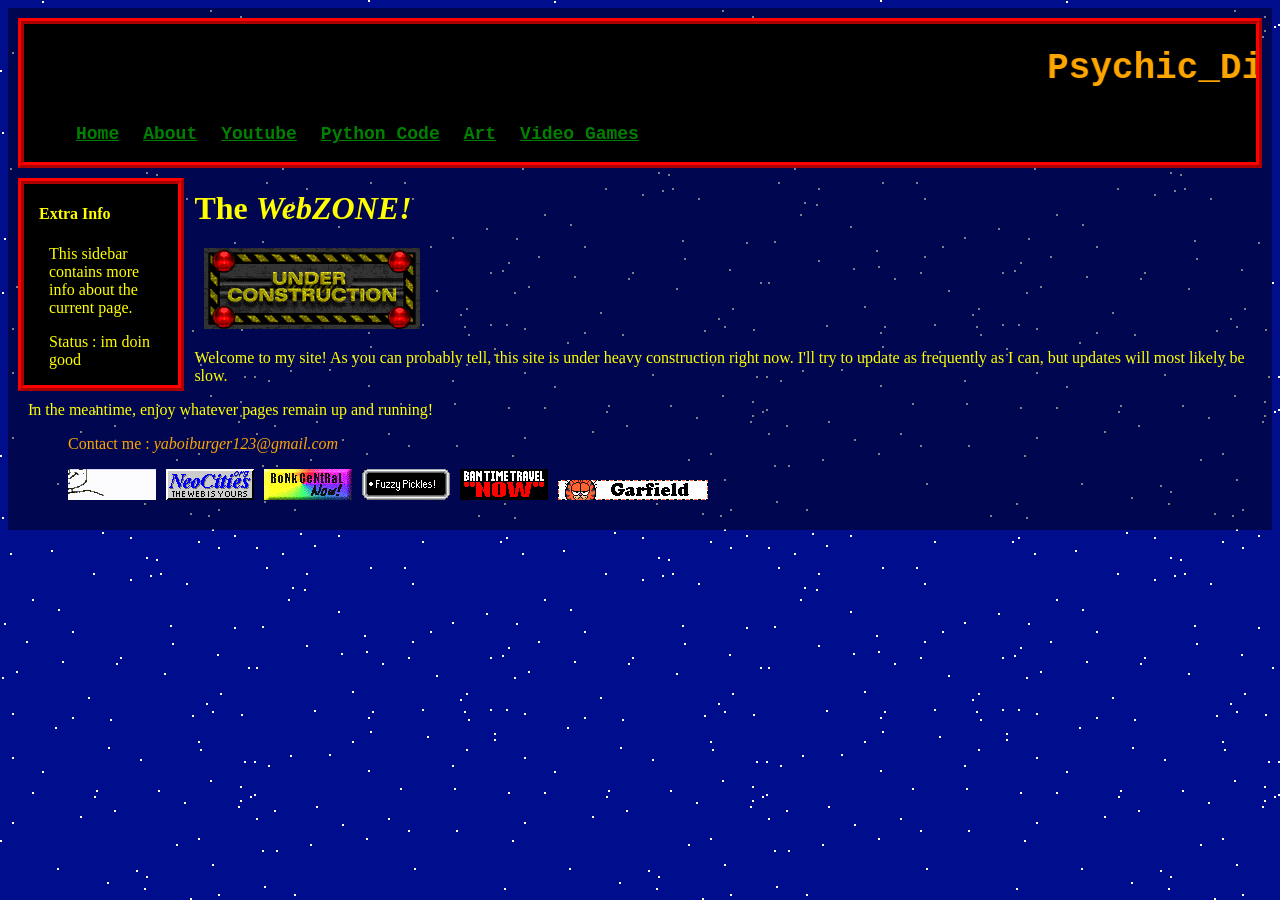
==== index.html @ 55a49c12 "add a bunch of shit from jonahs website." ====
<!DOCTYPE html>
<html>

  <head>
    <meta charset="UTF-8">
    <meta name="viewport" content="width=device-width, initial-scale=1.0">
    <title>Psychic_Digit's WebZONE!</title>
    <link href="_mainstyle.css" rel="stylesheet" type="text/css" media="all">
  </head>
  
  <body>
    <!-- WHY ARE YOU LOOKING AT MY CODE YOU WEIRDO???? -->
    <header>  
      <h1> <marquee scrollamount="15"> Psychic_Digit's <em>WebZONE!</em> </marquee> </h1>
      <nav>      
        <script type="text/javascript" src="js_ref/nav.js"></script>
      </nav>
    </header>
    
    <aside>
      <h4> Extra Info </h4>
      <p> This sidebar contains more info about the current page. </p>
      <p> Status : im doin good </p>
    </aside>
    
    <h1>The <em>WebZONE!</em></h1>
    <img src="Images/under_construction.gif">
    <p> Welcome to my site! As you can probably tell, this site is under heavy construction right now. I'll try to update as frequently as I can, but updates will most likely be slow.</p>
    <p>In the meantime, enjoy whatever pages remain up and running!</p>
  
    <footer>    
      <script type="text/javascript" src="js_ref/footer.js"></script>
    </footer>
    
  </body>  
</html>
---- _mainstyle.css ----
/* Html and Body stuff */
html {
background-image: url(Images/zmzsnow.PNG);
}
body {
  background-color: black;
  background-color: rgba(0, 0, 20, 0.5);
  color: yellow;
  font-family: Verdana;
  padding: 10px;
  min-height: 100%;
}
body p, body img {
  margin-left: 10px;
}



/* This is for the marquee header at the top of the site */
header {
  font-family : courier;
  font-size: 18px;
  color: orange;
  background-color: black;
  border-style: ridge;
  border-width: 6px;
  border-color: red;
}

/* This will be for the little sidebar thing on the left */
aside {
  background-color: black;
  width: 10%;
  padding-left: 15px;
  padding-right: 15px;
  margin-top: 10px;
  margin-right: 10px;
  margin-bottom: 10px;
  float: left;
}




/* This is for the navigation panel at the top of the site in the header */
nav ul {
  list-style-type: none;
  font-weight : bold;
}
nav ul li {
  text-decoration : none;
  display : inline;
  padding : 12px;  
}




/* This was added to stylize the tables on the gaming page, but it could be ok to let this work everywhere on the site */
th, td{
  border : 3px Ridge Orange;
  background-color : black;
}
aside{
  border : 6px Ridge red;
  background-color : black;
}
td ul li {
  display : inline;
}
/* This is to add square bullets to inline list items within table data */
td ul li:before {
  content: '\ffed';
  margin-right: 0.5em;
}




/* Footer */
footer p {
  color : orange; 
}




/* Link color changing depending on status of link*/
a:link {
  color: green;
}
a:visited {
  color: green;
}
a:hover {
  color: lime;
}
a:active {
  color: white;
}
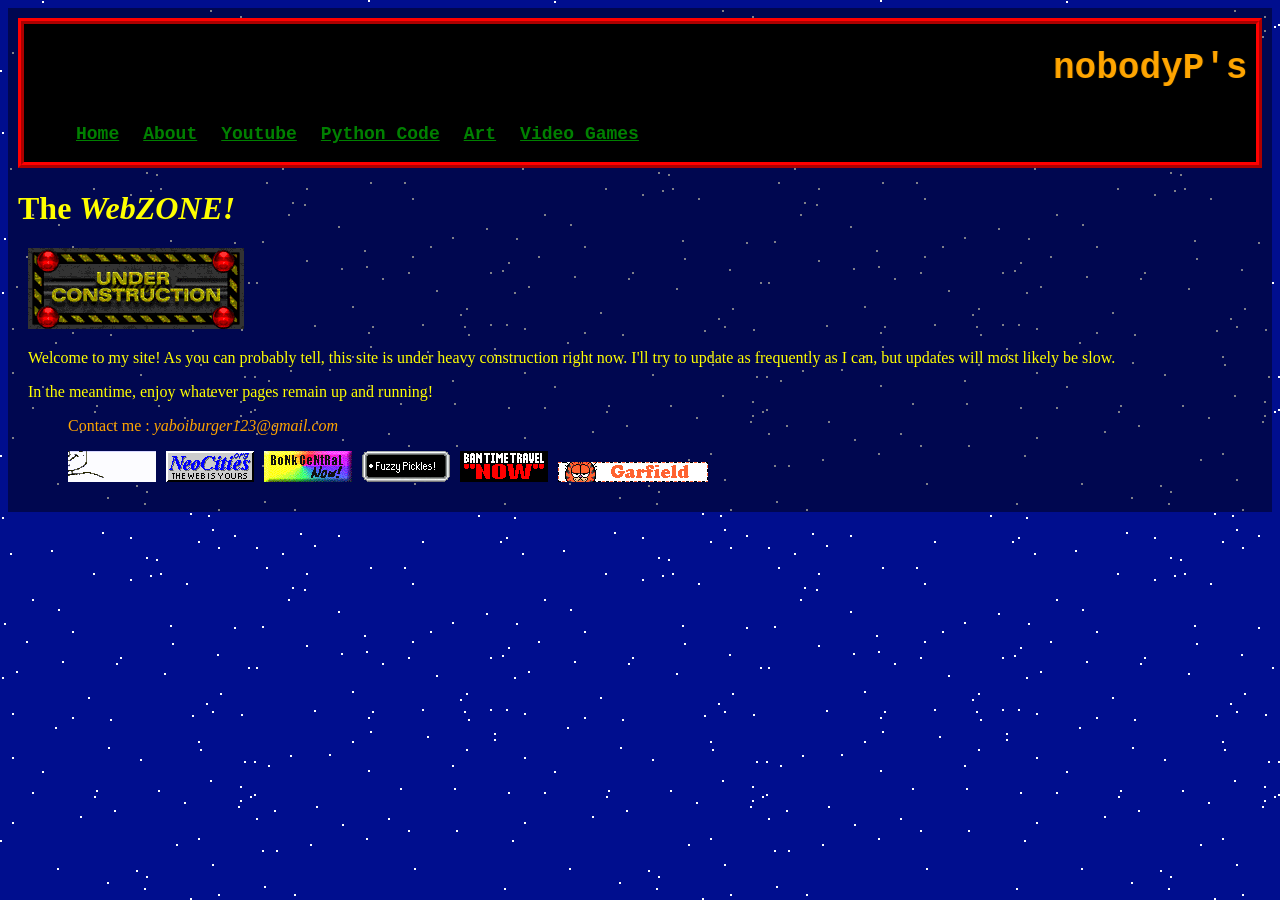
==== commit 1ddf1a41: "gsadgsda" ====
--- a/index.html
+++ b/index.html
@@ -11,17 +11,11 @@
   <body>
     <!-- WHY ARE YOU LOOKING AT MY CODE YOU WEIRDO???? -->
     <header>  
-      <h1> <marquee scrollamount="15"> Psychic_Digit's <em>WebZONE!</em> </marquee> </h1>
+      <h1> <marquee scrollamount="15"> nobodyP's <em>WebZONE!</em> </marquee> </h1>
       <nav>      
         <script type="text/javascript" src="js_ref/nav.js"></script>
       </nav>
     </header>
-    
-    <aside>
-      <h4> Extra Info </h4>
-      <p> This sidebar contains more info about the current page. </p>
-      <p> Status : im doin good </p>
-    </aside>
     
     <h1>The <em>WebZONE!</em></h1>
     <img src="Images/under_construction.gif">
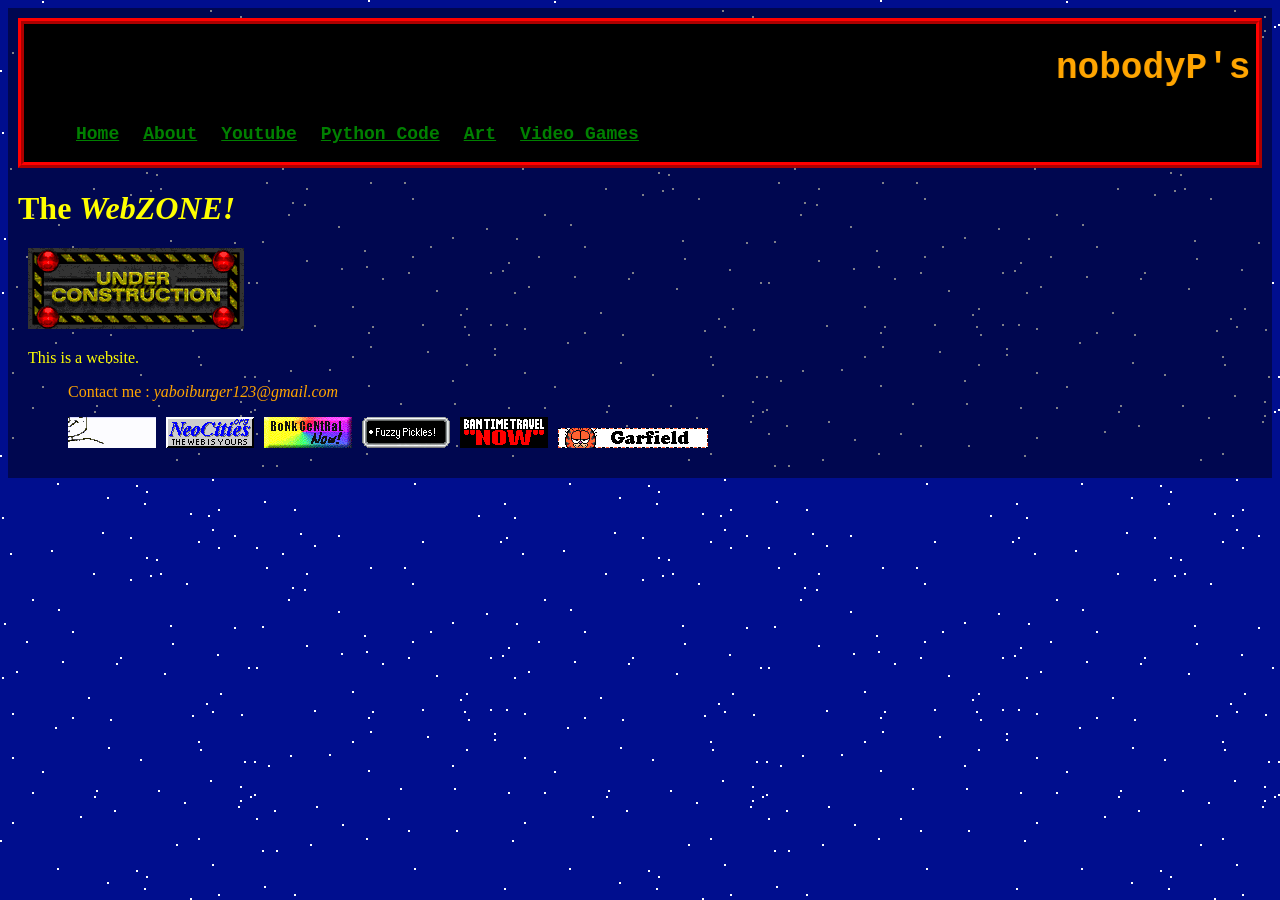
==== commit 8ed62d41: "Change title and update welcome message in index.html" ====
--- a/index.html
+++ b/index.html
@@ -4,7 +4,7 @@
   <head>
     <meta charset="UTF-8">
     <meta name="viewport" content="width=device-width, initial-scale=1.0">
-    <title>Psychic_Digit's WebZONE!</title>
+    <title>nobodyP's WebZONE!</title>
     <link href="_mainstyle.css" rel="stylesheet" type="text/css" media="all">
   </head>
   
@@ -19,8 +19,7 @@
     
     <h1>The <em>WebZONE!</em></h1>
     <img src="Images/under_construction.gif">
-    <p> Welcome to my site! As you can probably tell, this site is under heavy construction right now. I'll try to update as frequently as I can, but updates will most likely be slow.</p>
-    <p>In the meantime, enjoy whatever pages remain up and running!</p>
+    <p> This is a website.</p>
   
     <footer>    
       <script type="text/javascript" src="js_ref/footer.js"></script>
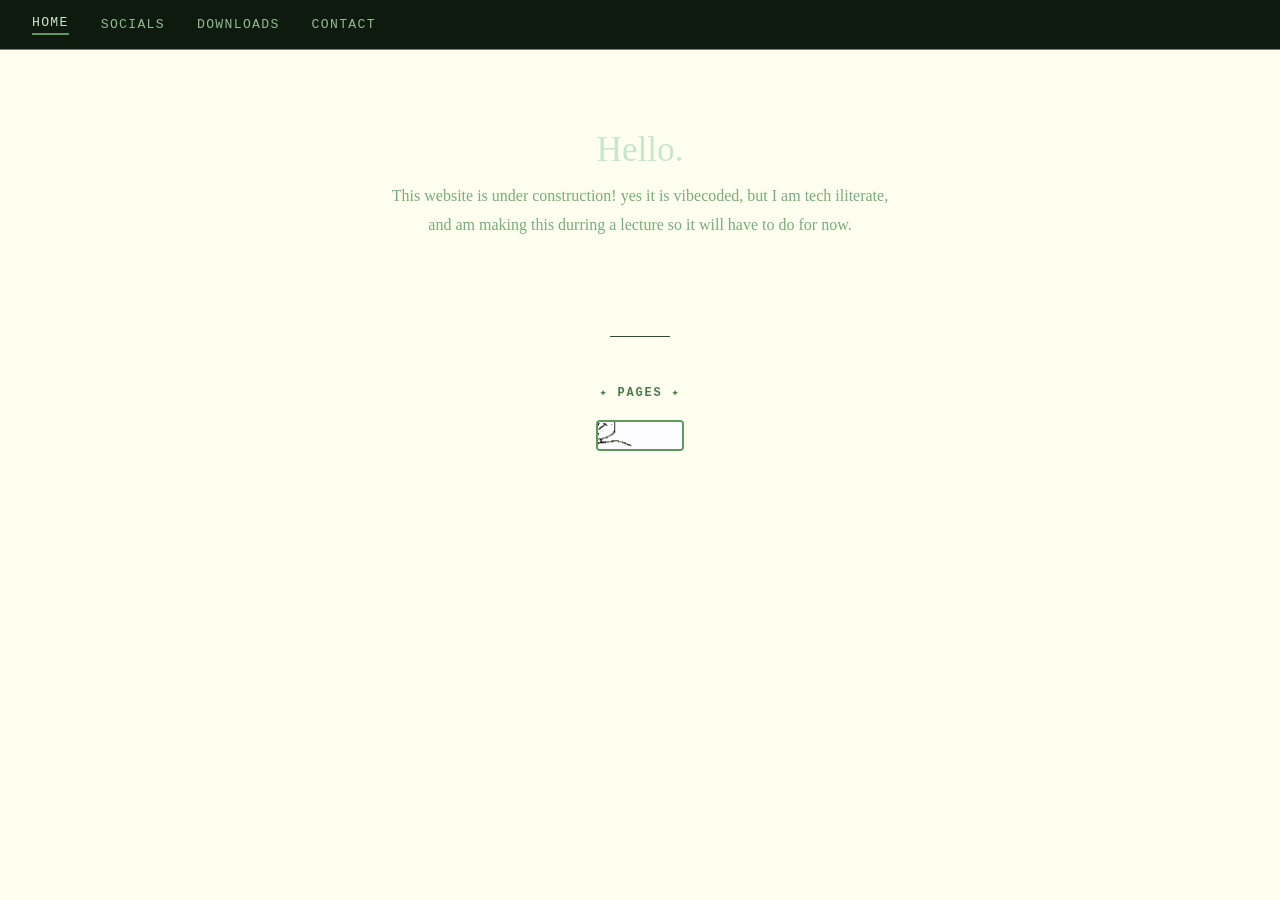
==== commit f08bdbe6: "destroy ai unless it is doing work for me..." ====
--- a/index.html
+++ b/index.html
@@ -1,30 +1,165 @@
 <!DOCTYPE html>
-<html>
+<html lang="en">
+<head>
+  <meta charset="UTF-8" />
+  <meta name="viewport" content="width=device-width, initial-scale=1.0" />
+  <title>My Site</title>
+  <style>
+    * { margin: 0; padding: 0; box-sizing: border-box; }
 
-  <head>
-    <meta charset="UTF-8">
-    <meta name="viewport" content="width=device-width, initial-scale=1.0">
-    <title>nobodyP's WebZONE!</title>
-    <link href="_mainstyle.css" rel="stylesheet" type="text/css" media="all">
-  </head>
-  
-  <body>
-    <!-- WHY ARE YOU LOOKING AT MY CODE YOU WEIRDO???? -->
-    <header>  
-      <h1> <marquee scrollamount="15"> nobodyP's <em>WebZONE!</em> </marquee> </h1>
-      <nav>      
-        <script type="text/javascript" src="js_ref/nav.js"></script>
-      </nav>
-    </header>
-    
-    <h1>The <em>WebZONE!</em></h1>
-    <img src="Images/under_construction.gif">
-    <p> This is a website.</p>
-  
-    <footer>    
-      <script type="text/javascript" src="js_ref/footer.js"></script>
-    </footer>
-    
-  </body>  
+    body {
+      font-family: 'Georgia', serif;
+      background: #FFFFF0;
+      color: #d4e8d0;
+      min-height: 100vh;
+    }
+
+    /* ── Top Bar ── */
+    nav {
+      background: #0f1a0f;
+      padding: 0 2rem;
+      display: flex;
+      align-items: center;
+      gap: 2rem;
+      height: 50px;
+      position: sticky;
+      top: 0;
+      border-bottom: 1px solid #5a9a5a;
+    }
+
+    nav a {
+      color: #8fbc8f;
+      text-decoration: none;
+      font-family: 'Courier New', monospace;
+      font-size: 0.82rem;
+      letter-spacing: 0.1em;
+      text-transform: uppercase;
+      transition: color 0.2s;
+    }
+
+    nav a:hover { color: #c8e6c8; }
+    nav a.active { color: #c8e6c8; border-bottom: 2px solid #5a9a5a; padding-bottom: 3px; }
+
+    /* ── Greeting ── */
+    .greeting {
+      padding: 5rem 2rem 3rem;
+      max-width: 580px;
+      margin: 0 auto;
+      text-align: center;
+    }
+
+    .greeting h1 {
+      font-size: 2.2rem;
+      font-weight: normal;
+      margin-bottom: 0.75rem;
+      color: #c8e6c8;
+    }
+
+    .greeting p {
+      font-size: 1rem;
+      color: #7aab7a;
+      line-height: 1.8;
+    }
+
+    /* ── Divider ── */
+    .divider {
+      width: 60px;
+      height: 1px;
+      background: #2e4d2e;
+      margin: 3rem auto;
+    }
+
+    /* ── GIF Links Section ── */
+    .gif-section {
+      max-width: 700px;
+      margin: 0 auto;
+      padding: 0 2rem 5rem;
+    }
+
+    .gif-section h2 {
+      font-family: 'Courier New', monospace;
+      font-size: 0.75rem;
+      text-transform: uppercase;
+      letter-spacing: 0.15em;
+      color: #4a7a4a;
+      margin-bottom: 1.25rem;
+      text-align: center;
+    }
+
+    .gif-grid {
+      display: flex;
+      flex-wrap: wrap;
+      gap: 0.75rem;
+      justify-content: center;
+    }
+
+    .gif-link {
+      display: block;
+      width: 88px;
+      height: 31px;
+      border-radius: 4px;
+      overflow: hidden;
+      border: 2px solid #5a9a5a;
+      transition: border-color 0.2s, transform 0.2s;
+      text-decoration: none;
+    }
+
+    .gif-link:hover {
+      border-color: #FAF9F6;
+      transform: translateY(-2px);
+    }
+
+    .gif-link img {
+      width: 100%;
+      height: 100%;
+      object-fit: cover;
+    }
+
+    .gif-link .placeholder {
+      width: 100%;
+      height: 100%;
+      background: #162616;
+      display: flex;
+      align-items: center;
+      justify-content: center;
+      color: #FAF9F6;
+      font-family: 'Courier New', monospace;
+      font-size: 0.7rem;
+      text-align: center;
+      padding: 0.5rem;
+    }
+  </style>
+</head>
+<body>
+
+  <!-- Top Bar -->
+  <nav>
+    <a href="index.html" class="active">Home</a>
+    <a href="socials.html">Socials</a>
+    <a href="downloads.html">Downloads</a>
+    <a href="contact.html">Contact</a>
+  </nav>
+
+  <!-- Greeting -->
+  <section class="greeting">
+    <h1>Hello.</h1>
+    <p>This website is under construction! yes it is vibecoded, but I am tech iliterate, and am making this durring a lecture so it will have to do for now.</p>
+  </section>
+
+  <div class="divider"></div>
+
+  <!-- GIF Links Section -->
+  <section class="gif-section">
+    <h2>✦ pages ✦</h2>
+    <div class="gif-grid">
+
+      <!-- Each gif-link points to a page. Swap the src with your own GIFs. -->
+      <a href="https://psychicdigit.neocities.org/" class="gif-link">
+        <img src="gifs/webzone_resized.gif" alt="Socials" />
+      </a>
+
+    </div>
+  </section>
+
+</body>
 </html>
-
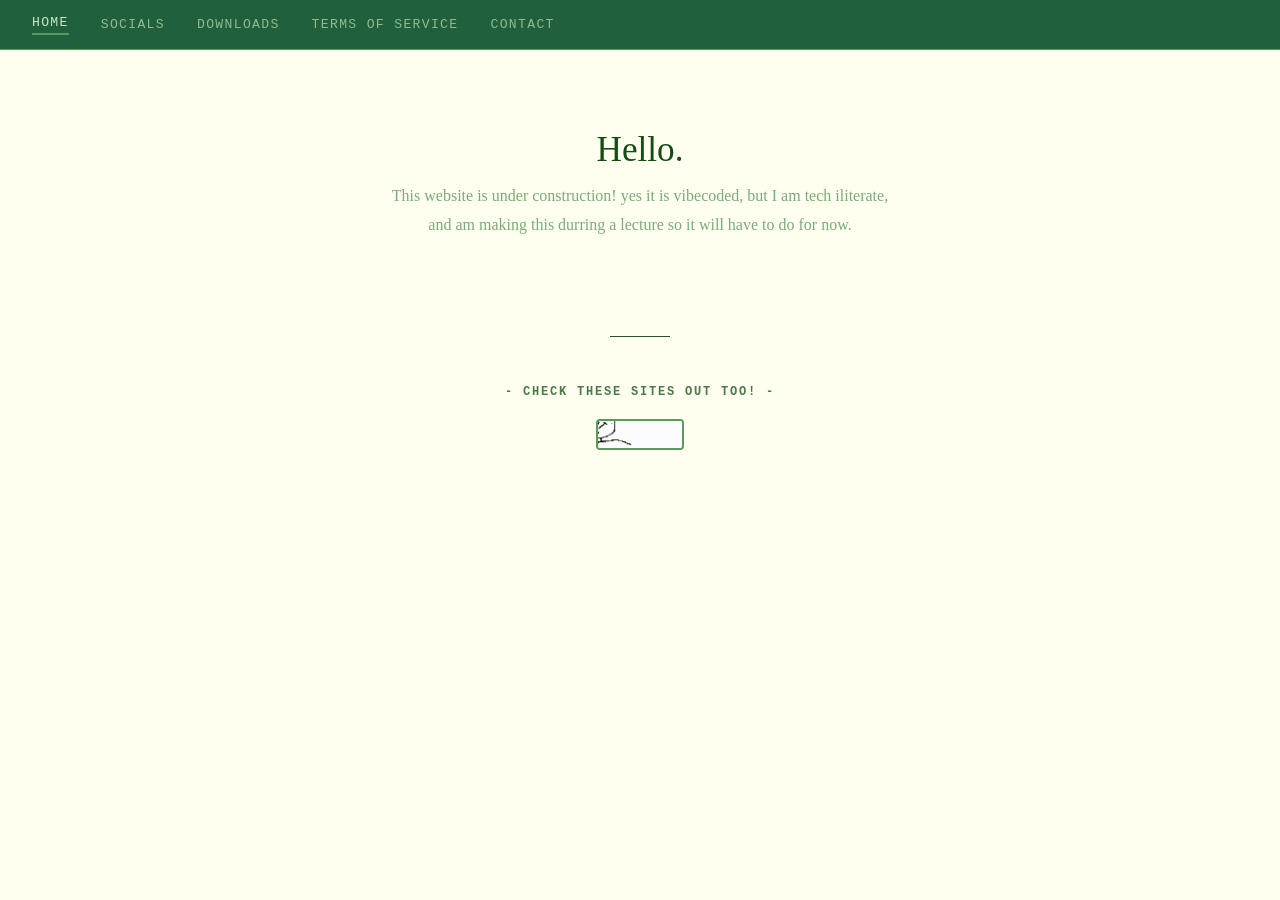
==== commit 71c9b9bd: "Add main website stuff." ====
--- a/index.html
+++ b/index.html
@@ -3,7 +3,7 @@
 <head>
   <meta charset="UTF-8" />
   <meta name="viewport" content="width=device-width, initial-scale=1.0" />
-  <title>My Site</title>
+  <title>nobodyP</title>
   <style>
     * { margin: 0; padding: 0; box-sizing: border-box; }
 
@@ -16,7 +16,7 @@
 
     /* ── Top Bar ── */
     nav {
-      background: #0f1a0f;
+      background: #20603c;
       padding: 0 2rem;
       display: flex;
       align-items: center;
@@ -52,7 +52,7 @@
       font-size: 2.2rem;
       font-weight: normal;
       margin-bottom: 0.75rem;
-      color: #c8e6c8;
+      color: #134d13;
     }
 
     .greeting p {
@@ -137,6 +137,7 @@
     <a href="index.html" class="active">Home</a>
     <a href="socials.html">Socials</a>
     <a href="downloads.html">Downloads</a>
+    <a href="tos.html">Terms of Service</a>
     <a href="contact.html">Contact</a>
   </nav>
 
@@ -150,11 +151,11 @@
 
   <!-- GIF Links Section -->
   <section class="gif-section">
-    <h2>✦ pages ✦</h2>
+    <h2>- Check these sites out too! -</h2>
     <div class="gif-grid">
 
       <!-- Each gif-link points to a page. Swap the src with your own GIFs. -->
-      <a href="https://psychicdigit.neocities.org/" class="gif-link">
+      <a href="https://psychic-src.nekoweb.org" class="gif-link">
         <img src="gifs/webzone_resized.gif" alt="Socials" />
       </a>
 
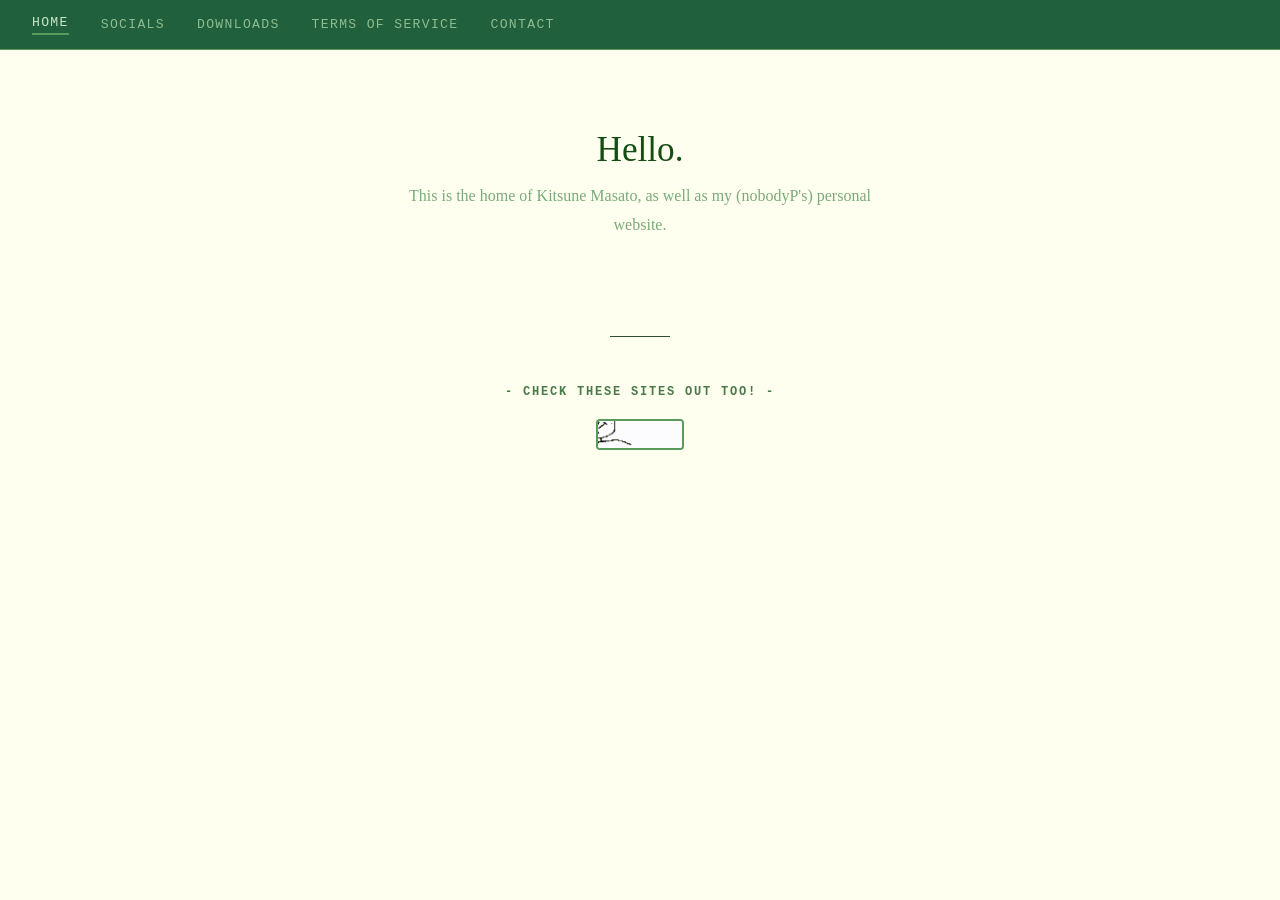
==== commit 1a30e84a: "Update index.html" ====
--- a/index.html
+++ b/index.html
@@ -144,7 +144,7 @@
   <!-- Greeting -->
   <section class="greeting">
     <h1>Hello.</h1>
-    <p>This website is under construction! yes it is vibecoded, but I am tech iliterate, and am making this durring a lecture so it will have to do for now.</p>
+    <p>This is the home of Kitsune Masato, as well as my (nobodyP's) personal website.</p>
   </section>
 
   <div class="divider"></div>
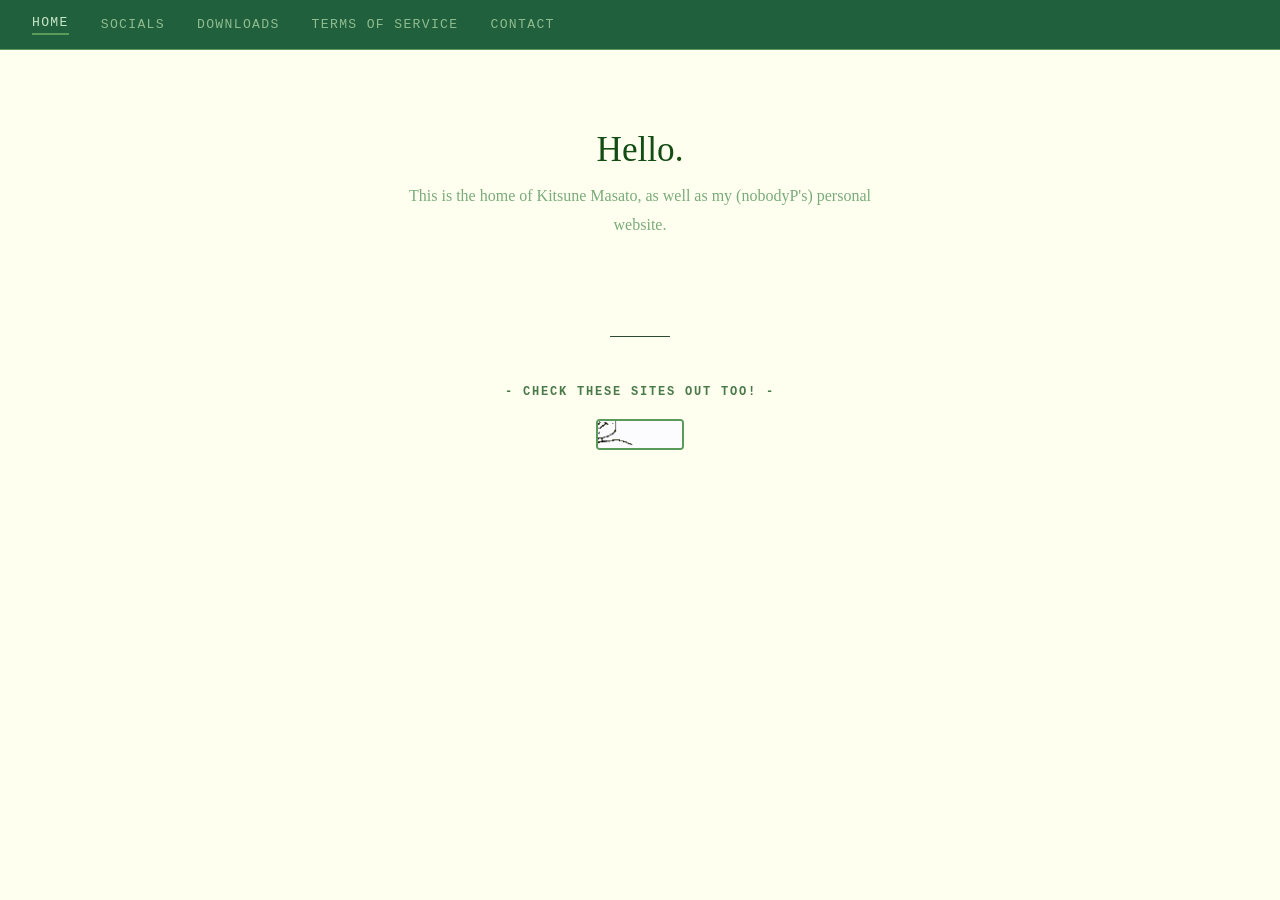
==== commit de72b4ba: "final update for release" ====
--- a/index.html
+++ b/index.html
@@ -4,6 +4,7 @@
   <meta charset="UTF-8" />
   <meta name="viewport" content="width=device-width, initial-scale=1.0" />
   <title>nobodyP</title>
+  <link rel="icon" href="images/MST.ico">
   <style>
     * { margin: 0; padding: 0; box-sizing: border-box; }
 
